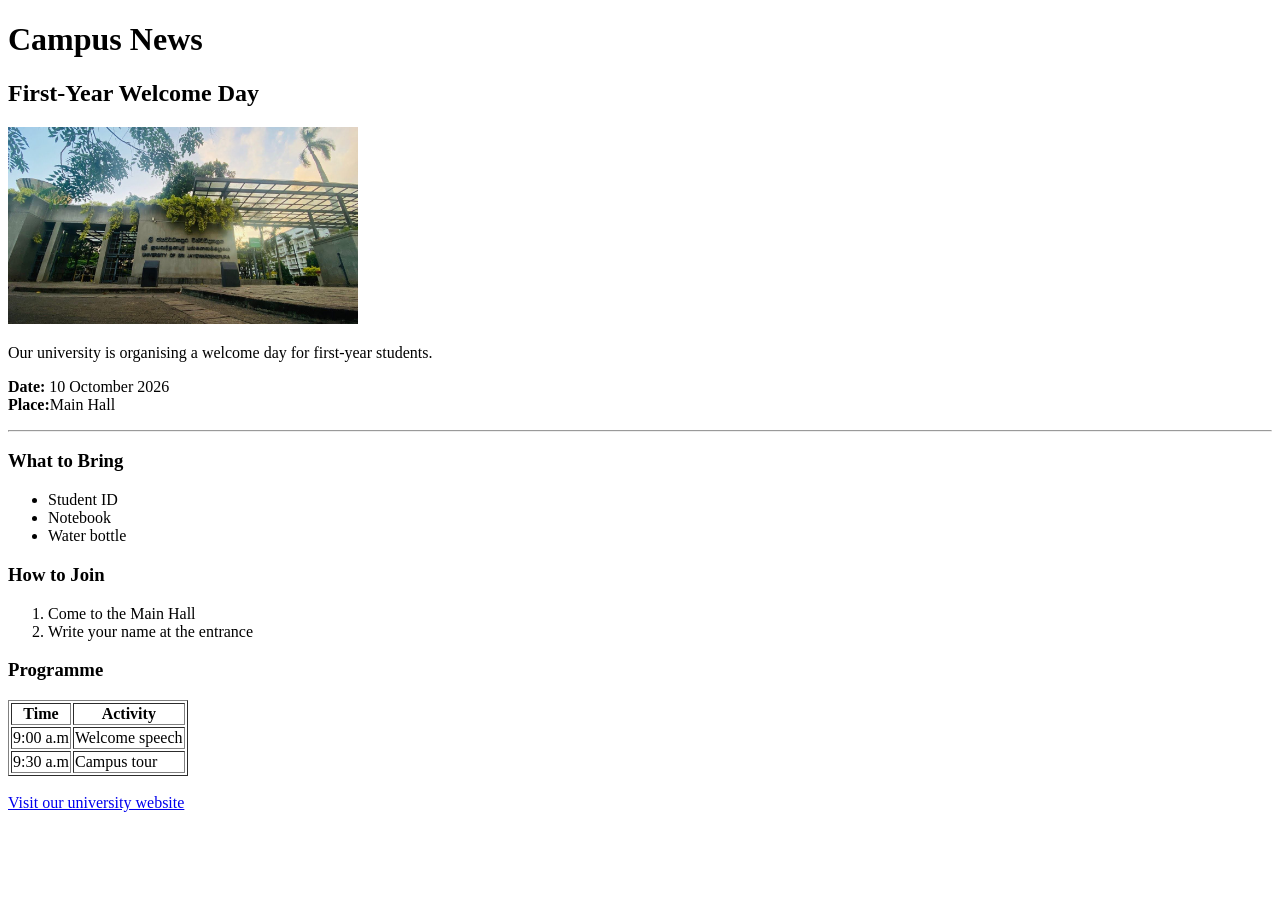
==== lab practical 1/news.html @ e59247bd "Add Lab Practical 1 webpage and image" ====
<!DOCTYPE html>
<html>
    <head>
        <meta charset ="UTF-8">
        <title>Campus News</title>
    </head>
    <body>
        <h1>Campus News</h1>
        <h2>First-Year Welcome Day</h2>
        <img src="university.jpg" alt="university" width="350">
        <p>Our university is organising a welcome day for first-year students.</p>
        <p>
            <strong>Date:</strong> 10 Octomber 2026<br>
            <strong>Place:</strong>Main Hall
        </p>
        <hr>
        <h3>What to Bring</h3>
        <ul>
            <li>Student ID</li>
            <li>Notebook </li>
            <li>Water bottle</li>
        </ul>
        <h3>How to Join</h3>
        <ol>
            <li>Come to the Main Hall</li>
            <li>Write your name at the entrance</li>
        </ol>
        <h3>Programme</h3>

        <table border="1">
            <tr>
                <th>Time</th>
                <th>Activity</th>
            </tr>
            <tr>
                <td>9:00 a.m</td>
                <td>Welcome speech</td>
            </tr>
            <tr>
                <td>9:30 a.m</td>
                <td>Campus tour</td>
            </tr>
        </table>
        <br>
        <a href="http://www.sjp.ac.lk">Visit our university website</a>
    </body>
</html>
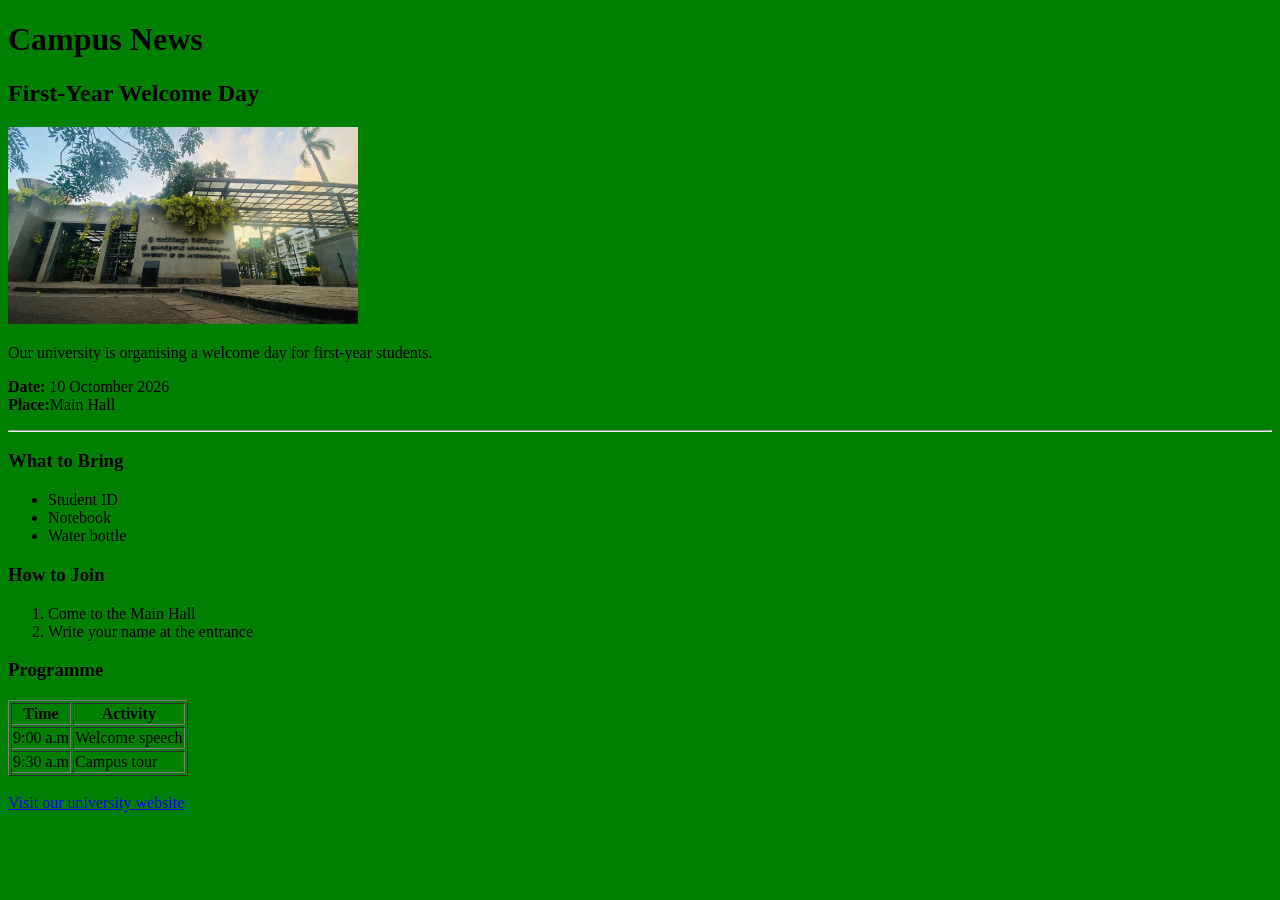
==== commit e0e17ca6: "lab practical 3" ====
--- a/lab practical 1/news.html
+++ b/lab practical 1/news.html
@@ -3,7 +3,12 @@
     <head>
         <meta charset ="UTF-8">
         <title>Campus News</title>
+        <link 
+             rel="stylesheet" 
+             href="./styles.css"
+        />
     </head>
+    
     <body>
         <h1>Campus News</h1>
         <h2>First-Year Welcome Day</h2>
--- a/lab practical 1/styles.css
+++ b/lab practical 1/styles.css
@@ -0,0 +1,4 @@
+html{
+    background:green
+}
+#
